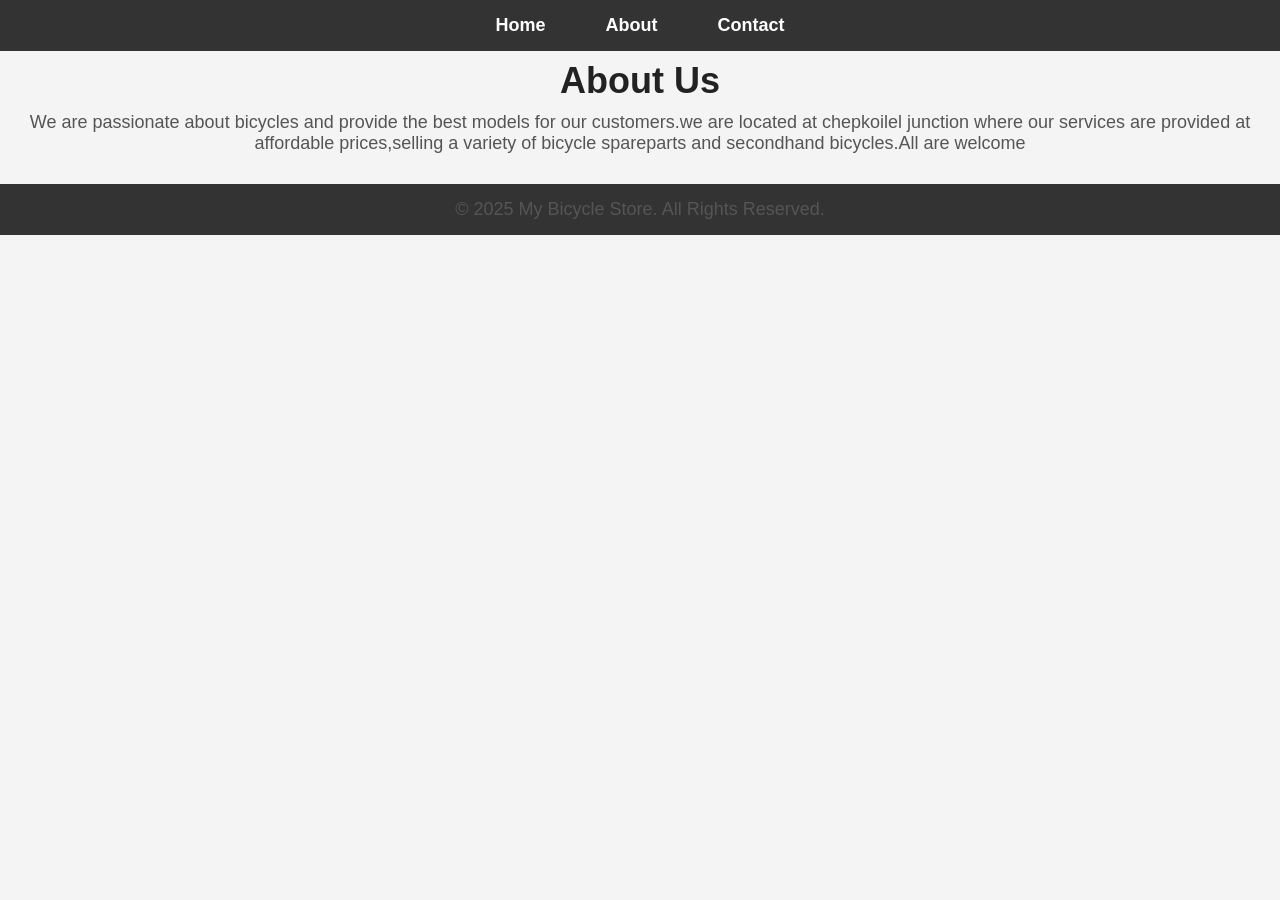
==== about.html @ fc594e6b "initial commit" ====
<!DOCTYPE html>
<html lang="en">
<head>
    <meta charset="UTF-8">
    <meta name="viewport" content="width=device-width, initial-scale=1.0">
    <title>About Us</title>
    <link rel="stylesheet" href="style.css">
</head>
<body>

    <nav>
        <ul>
            <li><a href="index.html">Home</a></li>
            <li><a href="about.html">About</a></li>
            <li><a href="contact.html">Contact</a></li>
        </ul>
    </nav>

    <header>
        <h1>About Us</h1>
        <p>We are passionate about bicycles and provide the best models for our customers.we are located at chepkoilel junction where our services are provided at affordable prices,selling a variety of bicycle spareparts and secondhand bicycles.All are welcome 
            
        </p>
    </header>

    <footer>
        <p>&copy; 2025 My Bicycle Store. All Rights Reserved.</p>
    </footer>

</body>
</html>
---- style.css ----
/* Reset default styles */
    * {
        margin: 0;
        padding: 0;
        box-sizing: border-box;
        font-family: Arial, sans-serif;
    }
    
    /* Body Styling */
    body {
        background-color: #f4f4f4;
        color: #333;
        text-align: center;
        padding-top: 60px; /* To prevent content from hiding under fixed navbar */
    }
    
    /* Navigation Bar */
    nav {
        background-color: #333;
        padding: 15px 0;
        text-align: center;
        position: fixed;
        top: 0;
        width: 100%;
        z-index: 1000;
    }
    
    nav ul {
        list-style: none;
        display: flex;
        justify-content: center;
        padding: 0;
    }
    
    nav ul li {
        margin: 0 15px;
    }
    
    nav ul li a {
        color: white;
        text-decoration: none;
        font-size: 18px;
        font-weight: bold;
        padding: 10px 15px;
        transition: all 0.3s;
    }
    
    nav ul li a:hover {
        background-color: #555;
        border-radius: 5px;
    }
    
    /* Header Styling */
    h1 {
        font-size: 36px;
        color: #222;
        margin-bottom: 10px;
    }
    
    p {
        font-size: 18px;
        color: #555;
    }
    
    /* Image Styling */
    .image-box {
        display: flex;
        justify-content: center;
        flex-wrap: wrap;
        gap: 20px;
        margin-top: 20px;
    }
    
    .image-box img {
        width: 300px;
        height: auto;
        border-radius: 8px;
        box-shadow: 0px 4px 10px rgba(0, 0, 0, 0.2);
        transition: transform 0.3s ease-in-out;
    }
    
    .image-box img:hover {
        transform: scale(1.05);
    }
    
    /* Footer Styling */
    footer {
        background-color: #333;
        color: white;
        text-align: center;
        padding: 15px;
        margin-top: 30px;
    }
    
    /* Buttons */
    .button {
        display: inline-block;
        background-color: #ff6600;
        color: white;
        padding: 10px 20px;
        font-size: 18px;
        text-decoration: none;
        border-radius: 5px;
        margin-top: 20px;
        transition: background 0.3s;
    }
    
    .button:hover {
        background-color: #ff4500;
    }
    
    /* Responsive Design */
    @media (max-width: 768px) {
        nav ul {
            flex-direction: column;
        }
        .image-box img {
            width: 90%;
        }
    }
    /* Contact Page Styling */
.contact-container {
    max-width: 500px;
    margin: 80px auto;
    background: white;
    padding: 20px;
    border-radius: 8px;
    box-shadow: 0px 4px 10px rgba(0, 0, 0, 0.2);
    text-align: center;
}

.contact-container h2 {
    font-size: 24px;
    color: #333;
}

.contact-container p {
    font-size: 16px;
    color: #555;
}

.contact-form {
    display: flex;
    flex-direction: column;
    gap: 10px;
}

.contact-form label {
    font-size: 16px;
    text-align: left;
    color: #333;
}

.contact-form input, 
.contact-form textarea {
    width: 100%;
    padding: 10px;
    border: 1px solid #ddd;
    border-radius: 5px;
    font-size: 16px;
}

.contact-form button {
    width: 100%;
    padding: 10px;
    background: #ff6600;
    color: white;
    border: none;
    font-size: 18px;
    border-radius: 5px;
    cursor: pointer;
    transition: background 0.3s;
}

.contact-form button:hover {
    background: #ff4500;
}.hero {
    text-align: center;
    padding: 50px;
    background: linear-gradient(to right, #ffcc00, #ff6600);
    color: white;
}

.hero h1 {
    font-size: 2.5em;
    margin-bottom: 10px;
}

.hero p {
    font-size: 1.2em;
    font-weight: 300;
}

.services {
    display: flex;
    justify-content: space-around;
    margin: 40px 0;
}

.service-box {
    width: 30%;
    padding: 20px;
    background: #f5f5f5;
    border-radius: 8px;
    text-align: center;
    transition: 0.3s;
}

.service-box:hover {
    transform: scale(1.05);
    background: #ffcc00;
    color: white;
}

.cta {
    text-align: center;
    padding: 30px;
    background: #333;
    color: white;
}

.cta .btn {
    display: inline-block;
    padding: 10px 20px;
    background: #ff6600;
    color: white;
    text-decoration: none;
    font-weight: bold;
    border-radius: 5px;
}

.cta .btn:hover {
    background: #ff3300;
}
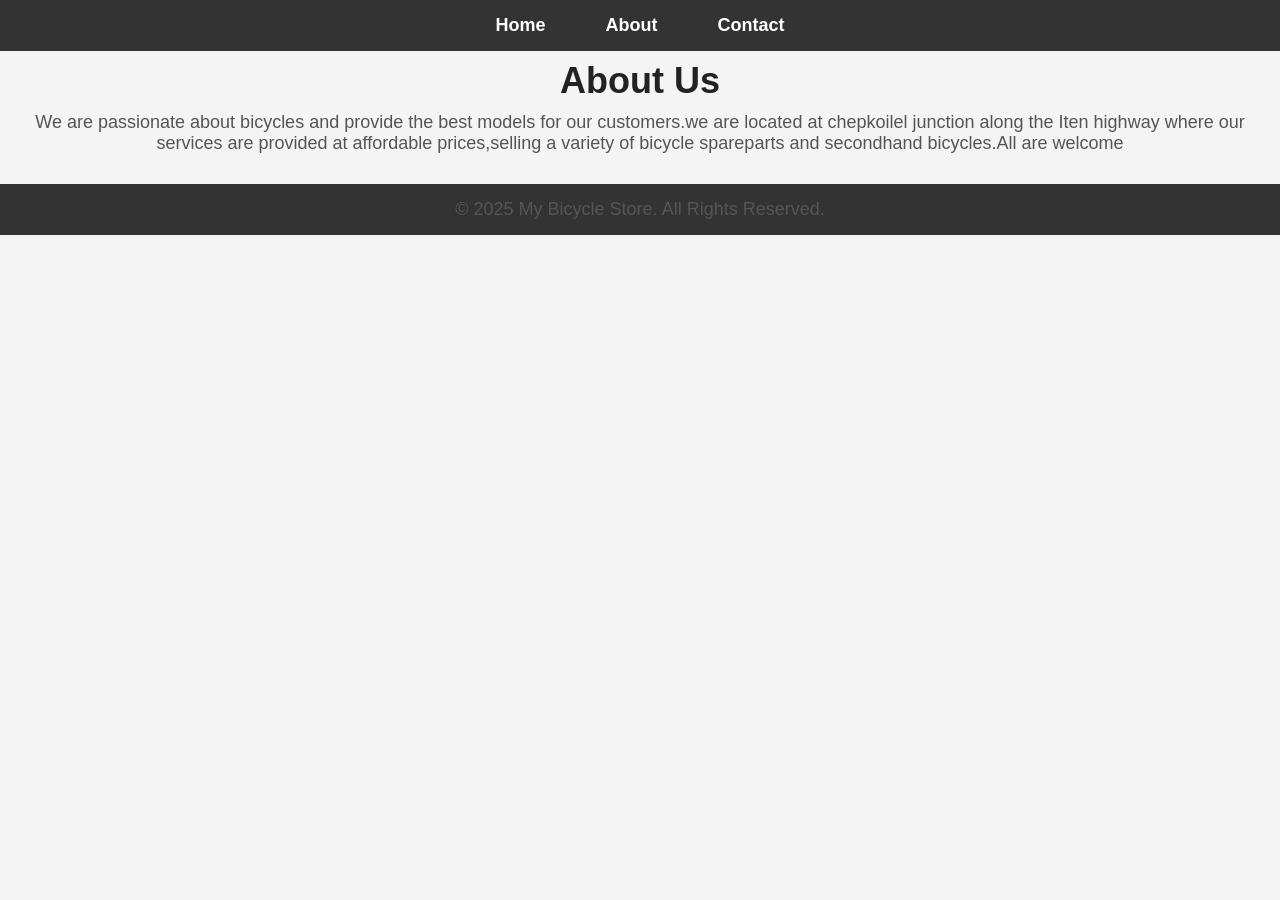
==== commit d102410a: "Update about.html" ====
--- a/about.html
+++ b/about.html
@@ -18,7 +18,7 @@
 
     <header>
         <h1>About Us</h1>
-        <p>We are passionate about bicycles and provide the best models for our customers.we are located at chepkoilel junction where our services are provided at affordable prices,selling a variety of bicycle spareparts and secondhand bicycles.All are welcome 
+        <p>We are passionate about bicycles and provide the best models for our customers.we are located at chepkoilel junction along the Iten highway where our services are provided at affordable prices,selling a variety of bicycle spareparts and secondhand bicycles.All are welcome 
             
         </p>
     </header>
@@ -28,4 +28,4 @@
     </footer>
 
 </body>
-</html>+</html>
--- a/style.css
+++ b/style.css
@@ -149,7 +149,7 @@
     font-size: 16px;
     text-align: left;
     color: #333;
-}
+}-spare parts-eld./.
 
 .contact-form input, 
 .contact-form textarea {
